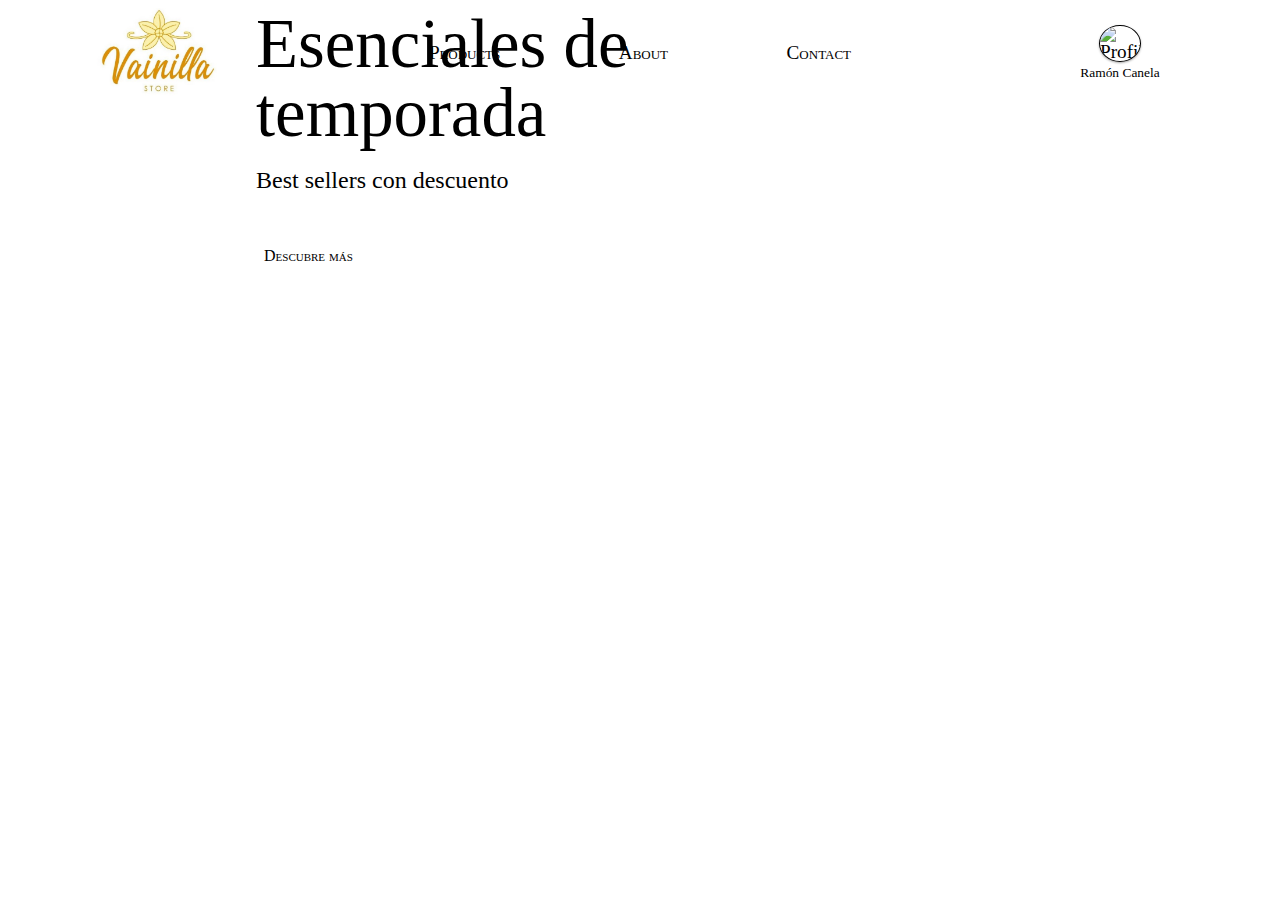
==== src/index.html @ 7ecd4946 "ADD: Main page" ====
<!DOCTYPE html>
<html lang="en">
    <head>
        <meta charset="UTF-8">
        <meta http-equiv="X-UA-Compatible" content="IE=edge">
        <meta name="viewport" content="width=device-width, initial-scale=1.0">
        <link rel="icon" type="image/x-icon" href="./assets/favicon.ico">
        <link rel="stylesheet" href="css/index.css" />
        <title>Vanilla Store</title>
    </head>
    <body>
        <header>
            <ul>
                <li>
                    <div id="logo-container">
                        <a href="./index.html">
                            <img src="./assets/vanillalogo.jpg" alt="Vanilla">
                        </a>
                    </div>
                </li>
                <li>
                    <ul>
                        <li>
                            <a href="./products.html" class="link">
                                Products
                            </a>
                        </li>
                        <li>
                            <a href="" class="link">
                                About
                            </a>
                        </li>
                        <li>
                            <a href="" class="link">
                                Contact
                            </a>
                        </li>
                    </ul>
                </li>
                <li>
                    <div id="profile-container">
                        <img src="https://thispersondoesnotexist.com/image" alt="Profile" />
                        <p>Ramón Canela</p>
                    </div>
                </li>
            </ul>
        </header>
        <main>
            <section id="container-intro">
                <div>
                    <h2>Esenciales de temporada</h2>
                    <p>Best sellers con descuento</p>
                    <a href="" class="link">Descubre más</a>
                </div>
                <div id="main-image" />
            </section>
        </main>
        <script src="./js/main.js" type="module" data-main="scripts/app"></script>
    </body>
</html>
---- src/css/index.css ----
/*
    Global config
*/
@import url("global.css");

/* Colours */
@import url("colours.css");


/* 
    Modules 
*/
/* Navbar */
@import url("navbar.css");

/* 
    Pages
*/
/* Home */
@import url("main.css");
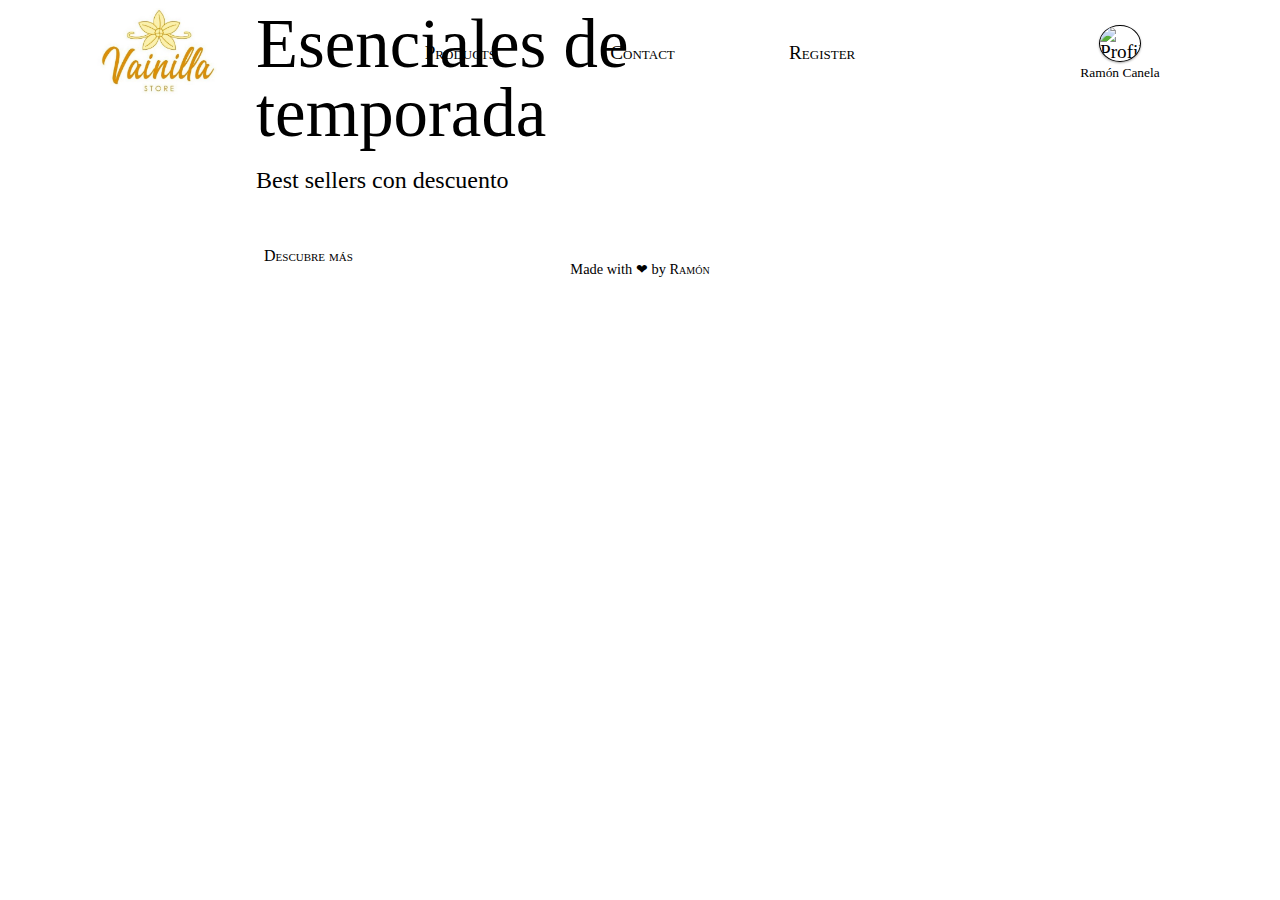
==== commit 52912e0e: "ADD: footer" ====
--- a/src/index.html
+++ b/src/index.html
@@ -26,13 +26,13 @@
                             </a>
                         </li>
                         <li>
-                            <a href="" class="link">
-                                About
+                            <a href="./contact.html" class="link">
+                                Contact
                             </a>
                         </li>
                         <li>
-                            <a href="" class="link">
-                                Contact
+                            <a href="./register.html" class="link">
+                                Register
                             </a>
                         </li>
                     </ul>
@@ -50,11 +50,15 @@
                 <div>
                     <h2>Esenciales de temporada</h2>
                     <p>Best sellers con descuento</p>
-                    <a href="" class="link">Descubre más</a>
+                    <a href="./products.html" class="link">Descubre más</a>
                 </div>
                 <div id="main-image" />
             </section>
         </main>
+
+        <footer>
+            <p>Made with ❤ by <a href="https://www.linkedin.com/in/rcanelav" target="_blank">Ramón</a></p>
+        </footer>
         <script src="./js/main.js" type="module" data-main="scripts/app"></script>
     </body>
 </html>--- a/src/css/index.css
+++ b/src/css/index.css
@@ -13,6 +13,9 @@
 /* Navbar */
 @import url("navbar.css");
 
+/* Footer */
+@import url("footer.css");
+
 /* 
     Pages
 */
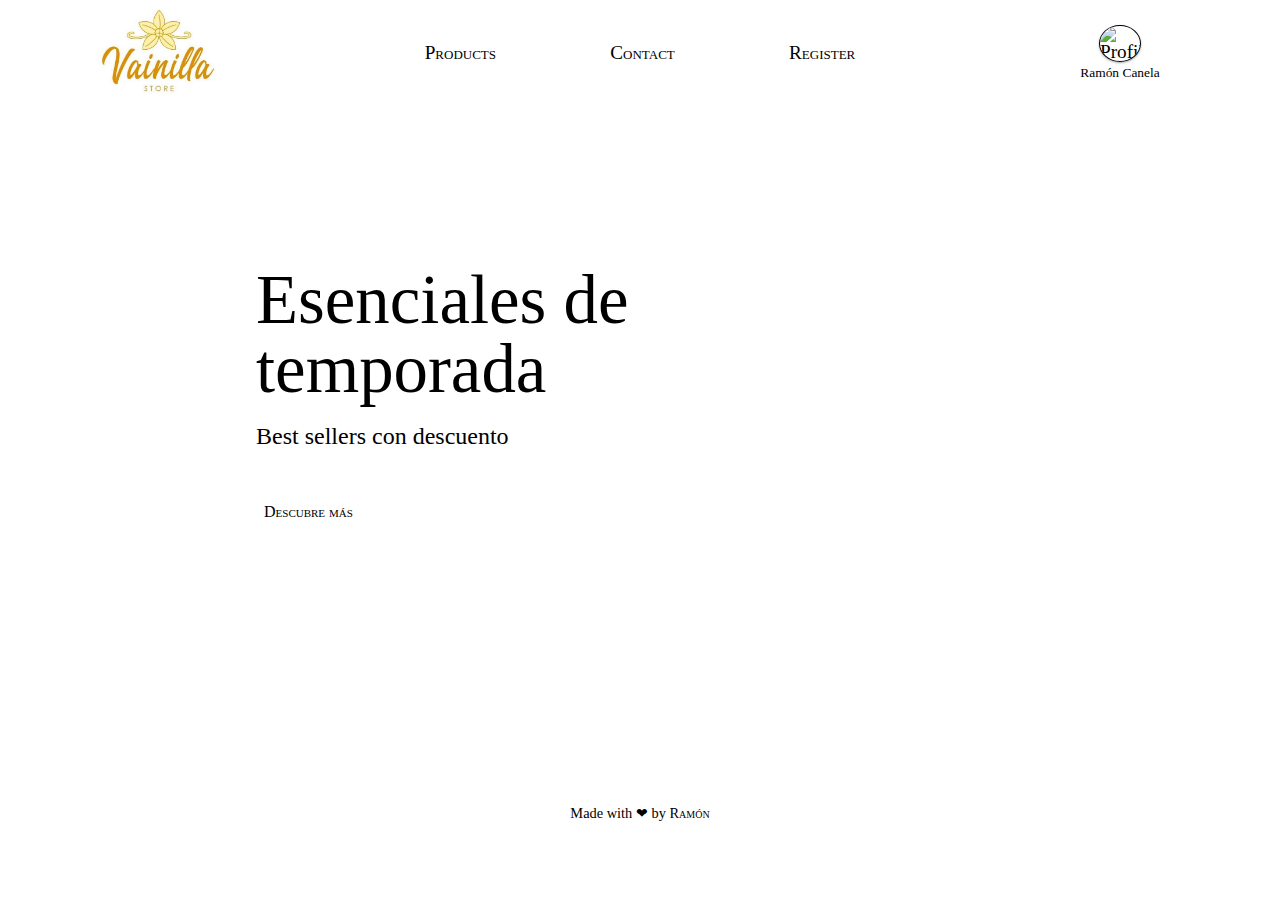
==== commit b80bc2b4: "UPDATE: styles and indentation" ====
--- a/src/index.html
+++ b/src/index.html
@@ -1,64 +1,65 @@
 <!DOCTYPE html>
 <html lang="en">
-    <head>
-        <meta charset="UTF-8">
-        <meta http-equiv="X-UA-Compatible" content="IE=edge">
-        <meta name="viewport" content="width=device-width, initial-scale=1.0">
-        <link rel="icon" type="image/x-icon" href="./assets/favicon.ico">
-        <link rel="stylesheet" href="css/index.css" />
-        <title>Vanilla Store</title>
-    </head>
-    <body>
-        <header>
-            <ul>
-                <li>
-                    <div id="logo-container">
-                        <a href="./index.html">
-                            <img src="./assets/vanillalogo.jpg" alt="Vanilla">
+<head>
+    <meta charset="UTF-8">
+    <meta http-equiv="X-UA-Compatible" content="IE=edge">
+    <meta name="viewport" content="width=device-width, initial-scale=1.0">
+    <link rel="stylesheet" href="css/index.css" />
+    <link rel="icon" type="image/x-icon" href="./assets/favicon.ico">
+    <link rel="stylesheet" href="css/index.css" />
+    <title>Vanilla Store</title>
+</head>
+<body>
+    <header>
+        <ul>
+            <li>
+                <div id="logo-container">
+                    <a href="./index.html">
+                        <img src="./assets/vanillalogo.jpg" alt="Vanilla">
+                    </a>
+                </div>
+            </li>
+            <li>
+                <ul>
+                    <li>
+                        <a href="./products.html" class="link">
+                            Products
                         </a>
-                    </div>
-                </li>
-                <li>
-                    <ul>
-                        <li>
-                            <a href="./products.html" class="link">
-                                Products
-                            </a>
-                        </li>
-                        <li>
-                            <a href="./contact.html" class="link">
-                                Contact
-                            </a>
-                        </li>
-                        <li>
-                            <a href="./register.html" class="link">
-                                Register
-                            </a>
-                        </li>
-                    </ul>
-                </li>
-                <li>
-                    <div id="profile-container">
-                        <img src="https://thispersondoesnotexist.com/image" alt="Profile" />
-                        <p>Ramón Canela</p>
-                    </div>
-                </li>
-            </ul>
-        </header>
-        <main>
-            <section id="container-intro">
-                <div>
-                    <h2>Esenciales de temporada</h2>
-                    <p>Best sellers con descuento</p>
-                    <a href="./products.html" class="link">Descubre más</a>
+                    </li>
+                    <li>
+                        <a href="./contact.html" class="link">
+                            Contact
+                        </a>
+                    </li>
+                    <li>
+                        <a href="./register.html" class="link">
+                            Register
+                        </a>
+                    </li>
+                </ul>
+            </li>
+            <li>
+                <div id="profile-container">
+                    <img src="https://thispersondoesnotexist.com/image" alt="Profile" />
+                    <p>Ramón Canela</p>
                 </div>
-                <div id="main-image" />
-            </section>
-        </main>
+            </li>
+        </ul>
+    </header>
+    <main>
+        <section id="container-intro">
+            <div>
+                <h2>Esenciales de temporada</h2>
+                <p>Best sellers con descuento</p>
+                <a href="./products.html" class="link">Descubre más</a>
+            </div>
+            <div id="main-image" />
+        </section>
+    </main>
 
-        <footer>
-            <p>Made with ❤ by <a href="https://www.linkedin.com/in/rcanelav" target="_blank">Ramón</a></p>
-        </footer>
-        <script src="./js/main.js" type="module" data-main="scripts/app"></script>
-    </body>
+    <footer>
+        <p>Made with ❤ by <a href="https://www.linkedin.com/in/rcanelav" target="_blank">Ramón</a></p>
+    </footer>
+    <script src="./js/main.js" type="module" data-main="scripts/app"></script>
+</body>
 </html>--- a/src/css/index.css
+++ b/src/css/index.css
@@ -22,3 +22,14 @@
 /* Home */
 @import url("main.css");
 
+/* Products */
+@import url("products.css");
+
+/* Details */
+@import url("details.css");
+
+/* Contact */
+@import url("contact.css");
+
+/* Register */
+@import url("register.css");--- a/src/css/index.css
+++ b/src/css/index.css
@@ -22,3 +22,14 @@
 /* Home */
 @import url("main.css");
 
+/* Products */
+@import url("products.css");
+
+/* Details */
+@import url("details.css");
+
+/* Contact */
+@import url("contact.css");
+
+/* Register */
+@import url("register.css");